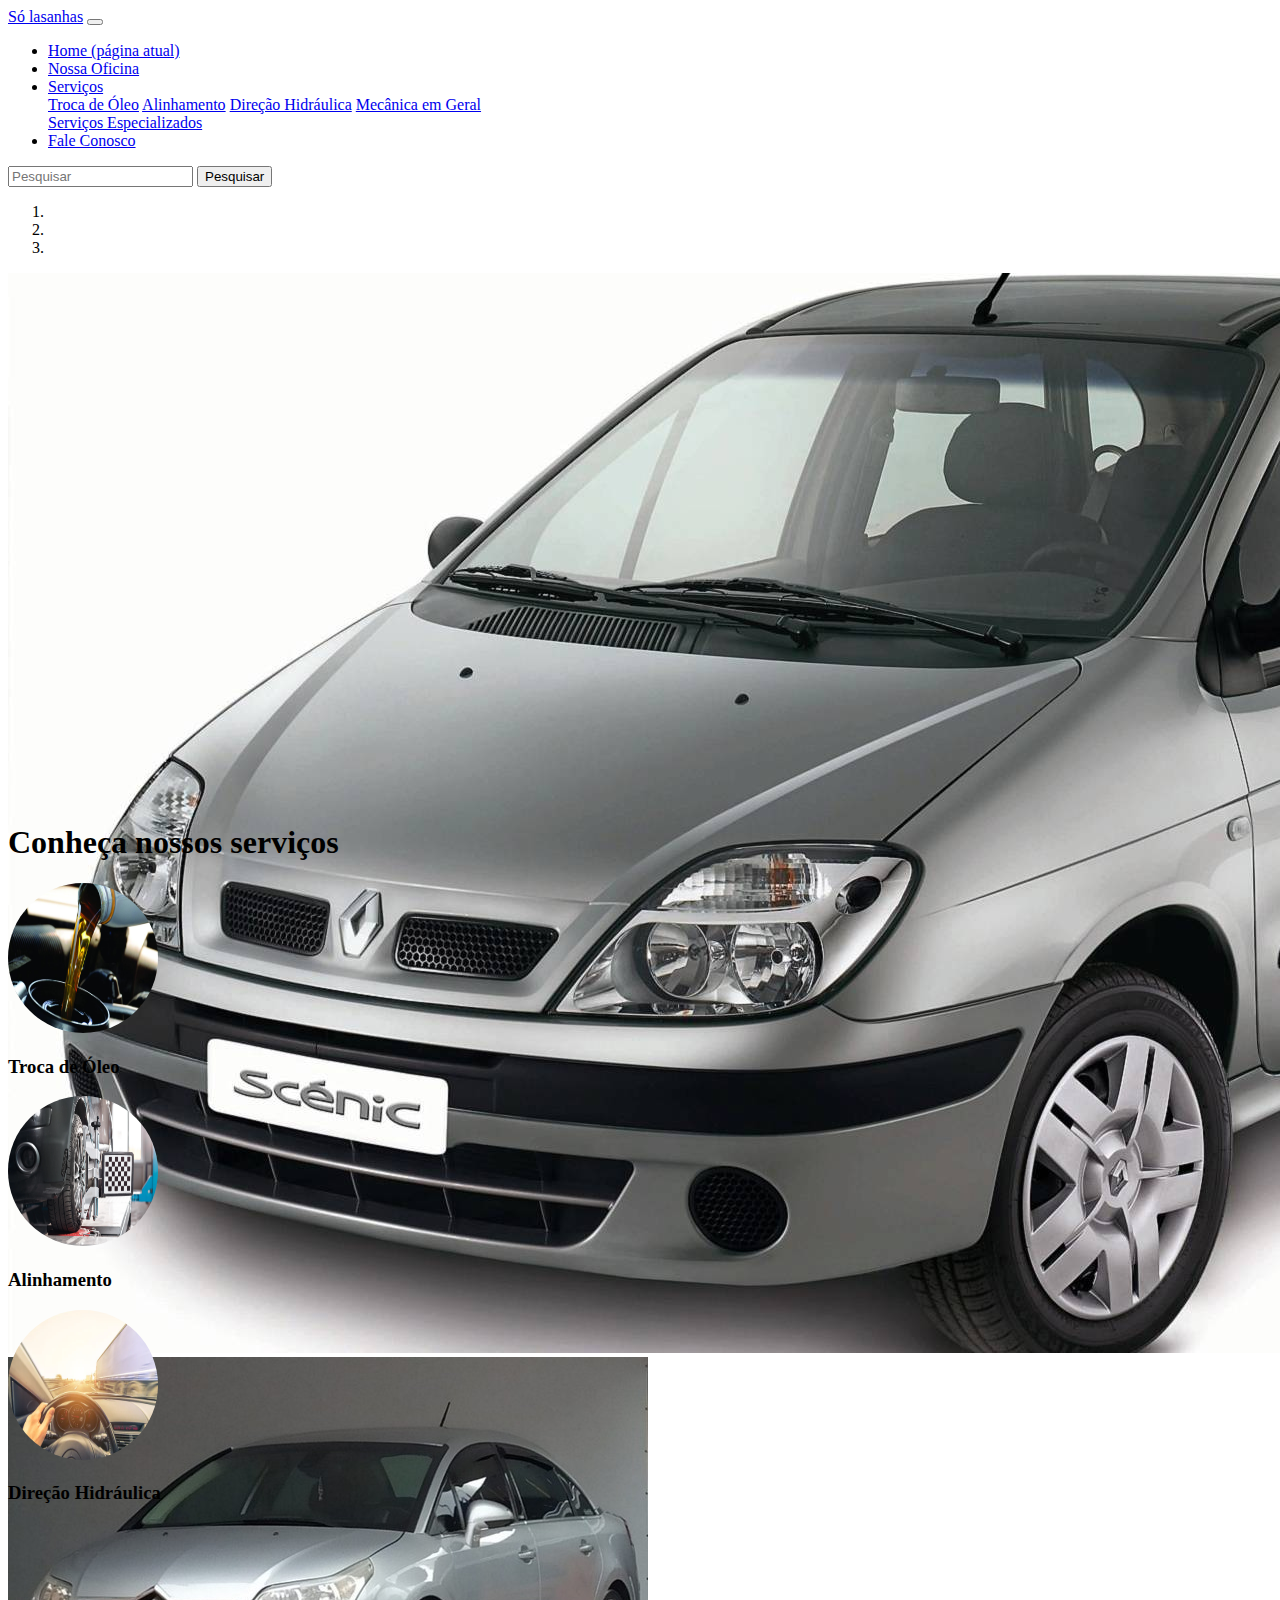
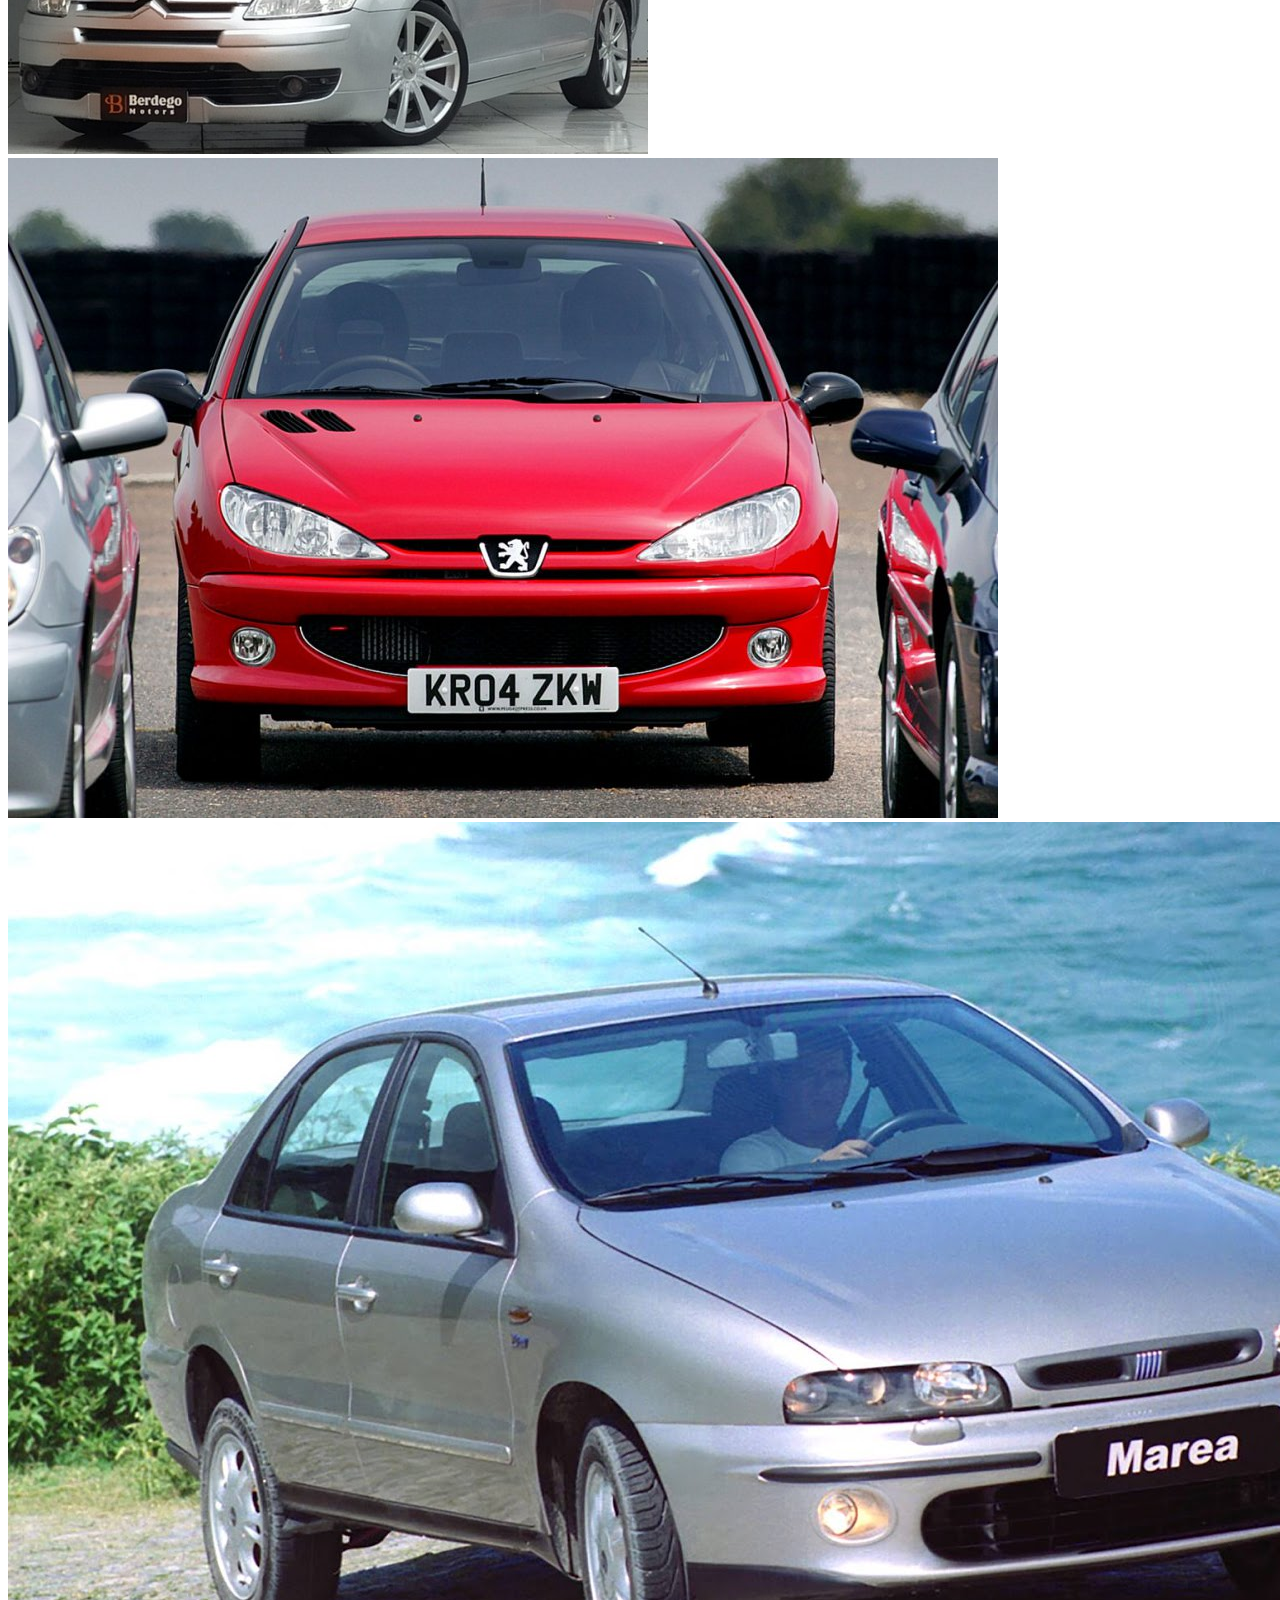
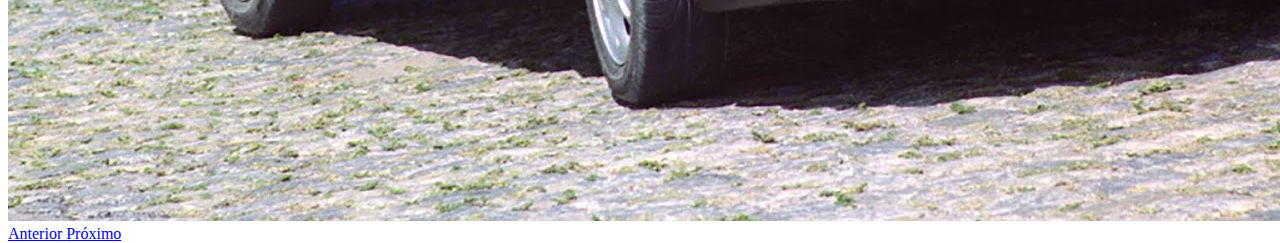
==== index.html @ e8e94e70 "2022-11-16" ====
<!DOCTYPE html>
<html lang="pt-br">
  <head>
    <!-- Meta tags Obrigatórias -->
    <meta charset="utf-8">
    <meta name="viewport" content="width=device-width, initial-scale=1, shrink-to-fit=no">

    <!-- Bootstrap CSS -->
    <link rel="stylesheet" href="https://stackpath.bootstrapcdn.com/bootstrap/4.1.3/css/bootstrap.min.css" integrity="sha384-MCw98/SFnGE8fJT3GXwEOngsV7Zt27NXFoaoApmYm81iuXoPkFOJwJ8ERdknLPMO" crossorigin="anonymous">
    <link rel="stylesheet" href="style.css">

    <title>Só lasanhas</title>
  </head>
  <body>
    <div class="conteiner-fluid">
        <div class="row">
            <div class="col-md-12"> 

                <nav class="navbar navbar-expand-lg navbar-light bg-light">
                    <a class="navbar-brand" href="#">Só lasanhas</a>
                    <button class="navbar-toggler" type="button" data-toggle="collapse" data-target="#conteudoNavbarSuportado" aria-controls="conteudoNavbarSuportado" aria-expanded="false" aria-label="Alterna navegação">
                      <span class="navbar-toggler-icon"></span>
                    </button>
                  
                    <div class="collapse navbar-collapse" id="conteudoNavbarSuportado">
                      <ul class="navbar-nav mr-auto">
                        <li class="nav-item active">
                          <a class="nav-link" href="#">Home <span class="sr-only">(página atual)</span></a>
                        </li>
                        <li class="nav-item">
                          <a class="nav-link" href="#">Nossa Oficina</a>
                        </li>
                        <li class="nav-item dropdown">
                          <a class="nav-link dropdown-toggle" href="#" id="navbarDropdown" role="button" data-toggle="dropdown" aria-haspopup="true" aria-expanded="false">
                            Serviços
                          </a>
                          <div class="dropdown-menu" aria-labelledby="navbarDropdown">
                            <a class="dropdown-item" href="#">Troca de Óleo</a>
                            <a class="dropdown-item" href="#">Alinhamento</a>
                            <a class="dropdown-item" href="#">Direção Hidráulica</a>
                            <a class="dropdown-item" href="#">Mecânica em Geral</a>
                            <div class="dropdown-divider"></div>
                            <a class="dropdown-item" href="#">Serviços Especializados</a>
                          </div>
                        </li>
                        <li class="nav-item">
                          <a class="nav-link" href="#">Fale Conosco</a>
                        </li>
                      </ul>
                      <form class="form-inline my-2 my-lg-0">
                        <input class="form-control mr-sm-2" type="search" placeholder="Pesquisar" aria-label="Pesquisar">
                        <button class="btn btn-outline-success my-2 my-sm-0" type="submit">Pesquisar</button>
                      </form>
                    </div>
                  </nav>
            </div>
        </div>
    </div>

    <div class="conteiner-fluid">
        <div class="row principal carrossel">
            <div class="col-md-12"> 
                <div id="carouselExampleIndicators" class="carousel slide" data-ride="carousel">
                    <ol class="carousel-indicators">
                      <li data-target="#carouselExampleIndicators" data-slide-to="0" class="active"></li>
                      <li data-target="#carouselExampleIndicators" data-slide-to="1"></li>
                      <li data-target="#carouselExampleIndicators" data-slide-to="2"></li>
                    </ol>
                    <div class="carousel-inner">
                      <div class="carousel-item active">
                        <img class="d-block w-100" src="img\scenic.jpg">
                      </div>
                      <div class="carousel-item">
                        <img class="d-block w-100" src="img\c4.jpg">
                      </div>
                      <div class="carousel-item">
                        <img class="d-block w-100" src="img\206.jpg">
                      </div>
                      <div class="carousel-item">
                        <img class="d-block w-100" src="img\marea.jpg">
                      </div>
                    </div>
                    <a class="carousel-control-prev" href="#carouselExampleIndicators" role="button" data-slide="prev">
                      <span class="carousel-control-prev-icon" aria-hidden="true"></span>
                      <span class="sr-only">Anterior</span>
                    </a>
                    <a class="carousel-control-next" href="#carouselExampleIndicators" role="button" data-slide="next">
                      <span class="carousel-control-next-icon" aria-hidden="true"></span>
                      <span class="sr-only">Próximo</span>
                    </a>
                  </div>
            </div>
        </div>
    </div>

    <div class="conteiner-fluid">
        <div class="row text-center">
            <div class="col-md-12"> 
                <h1>Conheça nossos serviços</h1>
            </div>
        </div>
    </div>
    
    <div class="conteiner-fluid">
        <div class="row text-center servicos">
            <div class="col-md-4"> 
                <img src="img/oleo.jpg" class="img-fluid">
                <h3>Troca de Óleo</h3>
            </div>
            <div class="col-md-4 servicos"> 
                <img src="img/alinhamento.webp" class="img-fluid">
                <h3>Alinhamento</h3>
            </div>
            <div class="col-md-4 servicos"> 
                <img src="img\dh.jpg" class="img-fluid">
                <h3>Direção Hidráulica</h3>
            </div>

        </div>
        <div class="conteiner-fluid">
            <div class="row text-center footer">
                <div class="col-md-3"> 
                    
                </div>
                <div class="col-md-3"> 
                    
                </div>
                <div class="col-md-3"> 
                    
                </div>
                <div class="col-md-3"> 
                    
            </div>
    </div>


    <!-- JavaScript (Opcional) -->
    <!-- jQuery primeiro, depois Popper.js, depois Bootstrap JS -->
    <script src="https://code.jquery.com/jquery-3.3.1.slim.min.js" integrity="sha384-q8i/X+965DzO0rT7abK41JStQIAqVgRVzpbzo5smXKp4YfRvH+8abtTE1Pi6jizo" crossorigin="anonymous"></script>
    <script src="https://cdnjs.cloudflare.com/ajax/libs/popper.js/1.14.3/umd/popper.min.js" integrity="sha384-ZMP7rVo3mIykV+2+9J3UJ46jBk0WLaUAdn689aCwoqbBJiSnjAK/l8WvCWPIPm49" crossorigin="anonymous"></script>
    <script src="https://stackpath.bootstrapcdn.com/bootstrap/4.1.3/js/bootstrap.min.js" integrity="sha384-ChfqqxuZUCnJSK3+MXmPNIyE6ZbWh2IMqE241rYiqJxyMiZ6OW/JmZQ5stwEULTy" crossorigin="anonymous"></script>
  </body>
</html>
---- style.css ----
.servicos img{
    height: 150px;
    width: 150px;
    display: bloco embutido;
    border-radius: 50%;
       
}

.carrossel{
    height: 600px
}
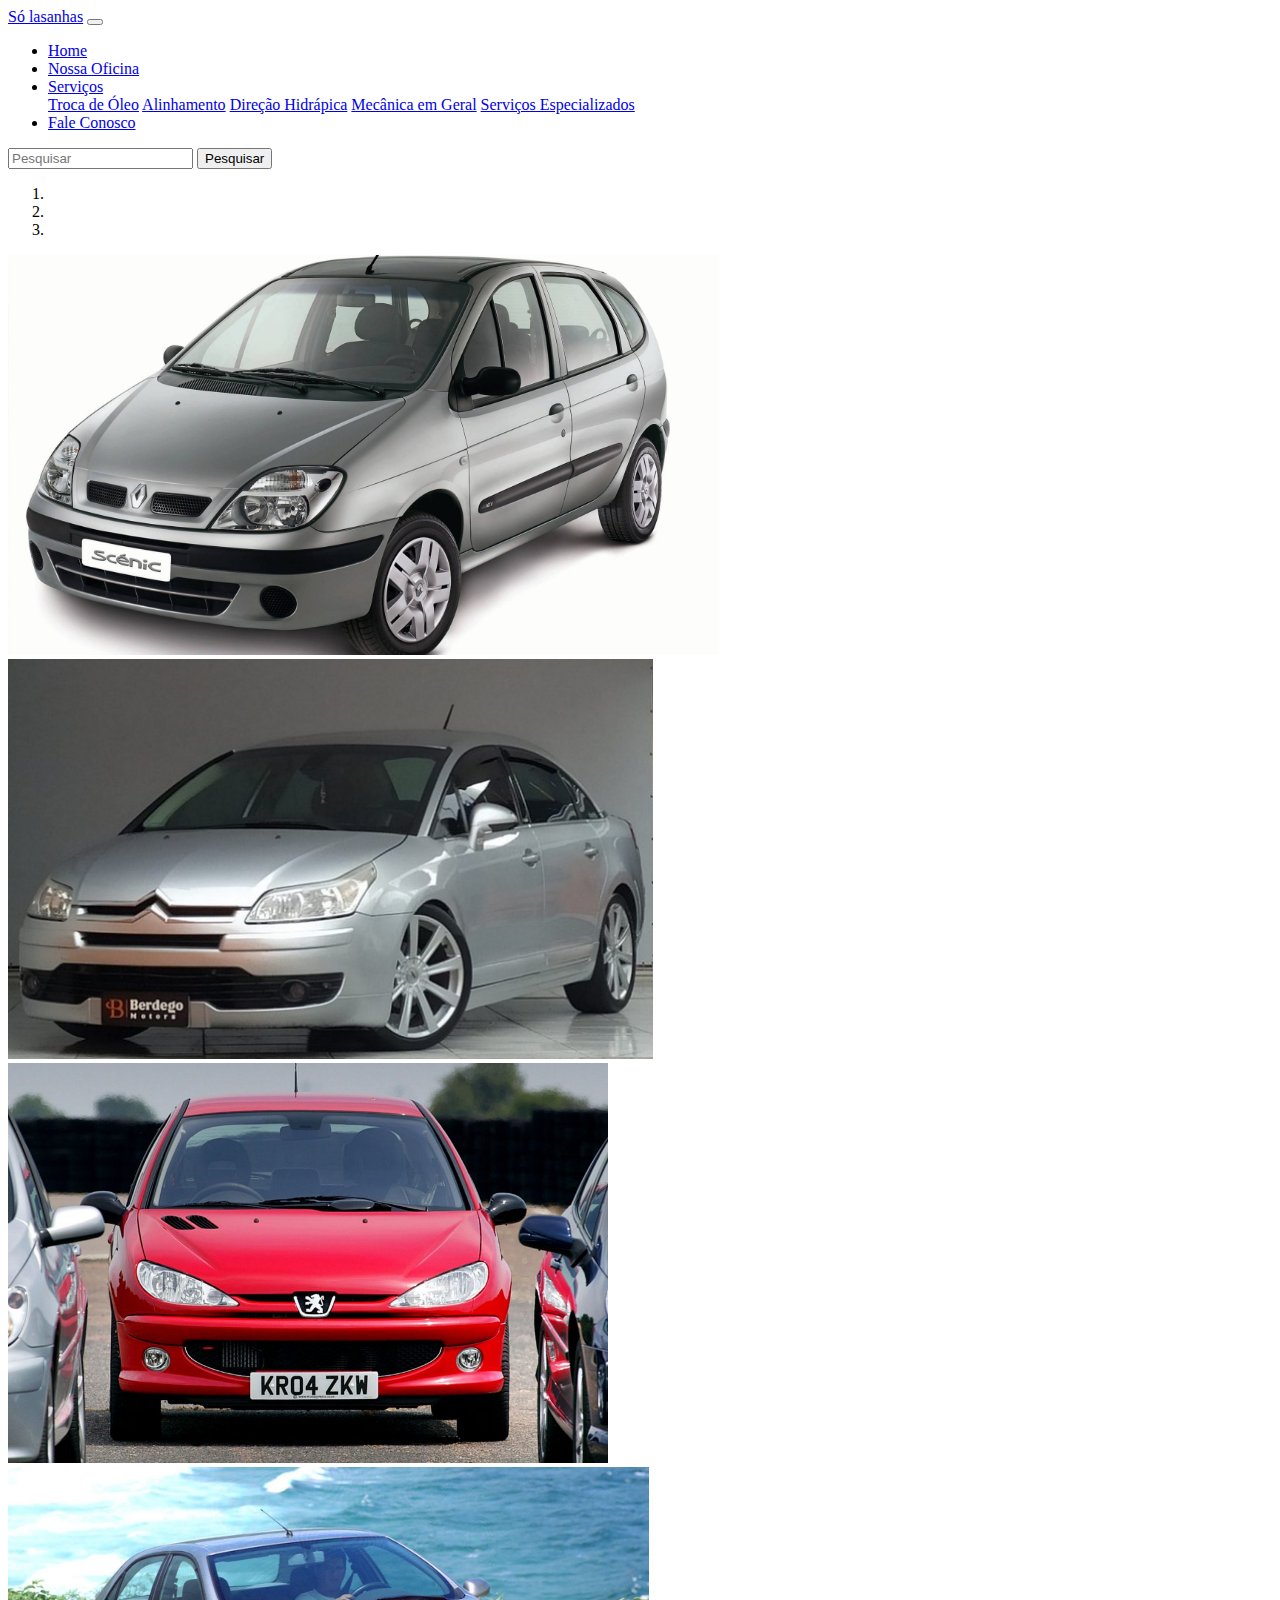
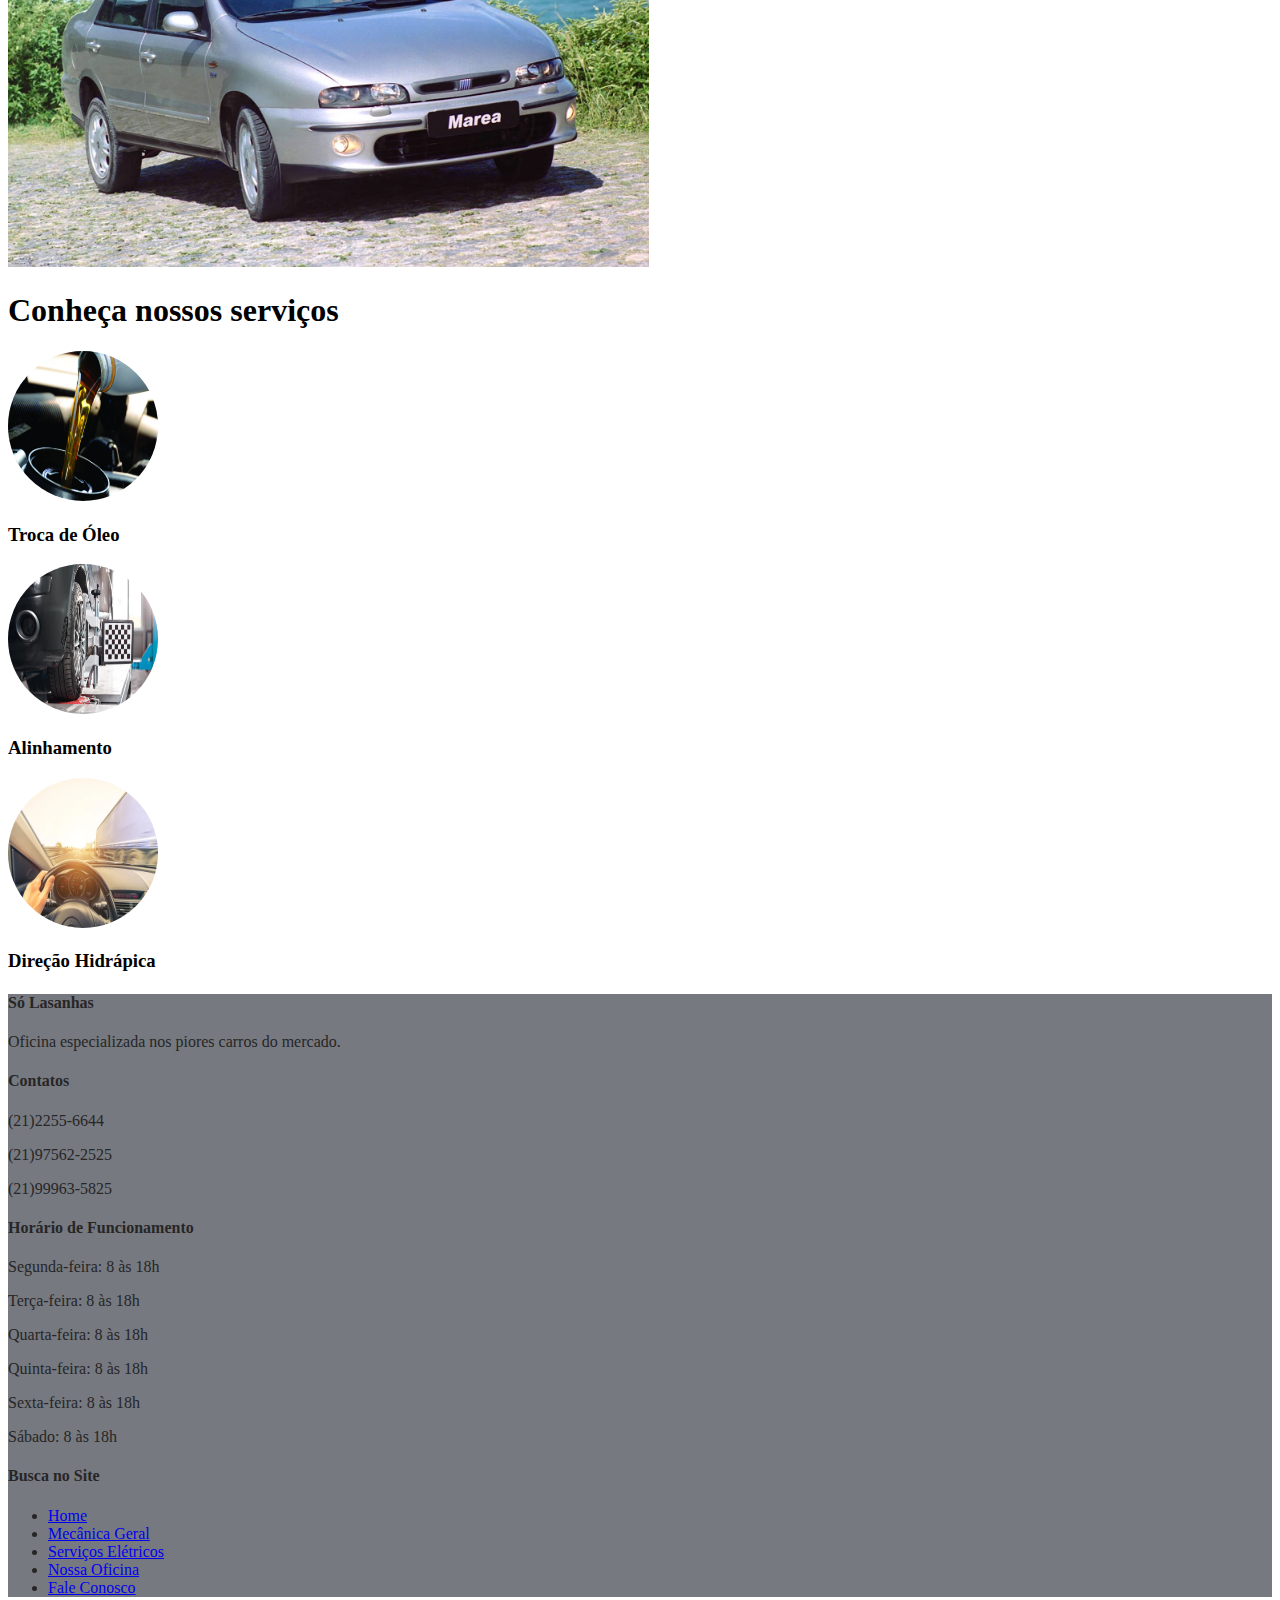
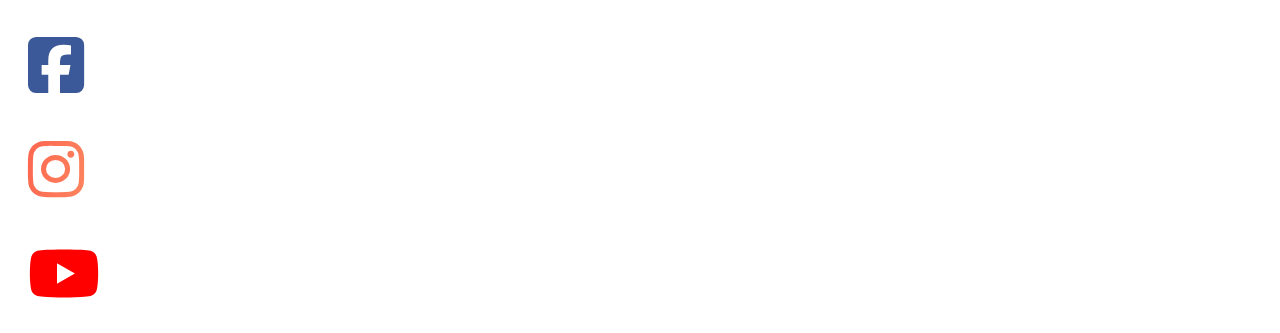
==== commit 3c50d3ce: "Aula 21/11" ====
--- a/index.html
+++ b/index.html
@@ -8,11 +8,13 @@
     <!-- Bootstrap CSS -->
     <link rel="stylesheet" href="https://stackpath.bootstrapcdn.com/bootstrap/4.1.3/css/bootstrap.min.css" integrity="sha384-MCw98/SFnGE8fJT3GXwEOngsV7Zt27NXFoaoApmYm81iuXoPkFOJwJ8ERdknLPMO" crossorigin="anonymous">
     <link rel="stylesheet" href="style.css">
+    <link rel="stylesheet" href="https://cdnjs.cloudflare.com/ajax/libs/font-awesome/6.2.0/css/all.min.css">
+
 
     <title>Só lasanhas</title>
   </head>
   <body>
-    <div class="conteiner-fluid">
+    <div class="container-fluid">
         <div class="row">
             <div class="col-md-12"> 
 
@@ -37,9 +39,8 @@
                           <div class="dropdown-menu" aria-labelledby="navbarDropdown">
                             <a class="dropdown-item" href="#">Troca de Óleo</a>
                             <a class="dropdown-item" href="#">Alinhamento</a>
-                            <a class="dropdown-item" href="#">Direção Hidráulica</a>
+                            <a class="dropdown-item" href="#">Direção Hidrápica</a>
                             <a class="dropdown-item" href="#">Mecânica em Geral</a>
-                            <div class="dropdown-divider"></div>
                             <a class="dropdown-item" href="#">Serviços Especializados</a>
                           </div>
                         </li>
@@ -57,9 +58,10 @@
         </div>
     </div>
 
-    <div class="conteiner-fluid">
+    <div class="container-fluid">
         <div class="row principal carrossel">
-            <div class="col-md-12"> 
+            <div class="col-md-3">  </div>
+            <div class="col-md-6"> 
                 <div id="carouselExampleIndicators" class="carousel slide" data-ride="carousel">
                     <ol class="carousel-indicators">
                       <li data-target="#carouselExampleIndicators" data-slide-to="0" class="active"></li>
@@ -89,11 +91,14 @@
                       <span class="sr-only">Próximo</span>
                     </a>
                   </div>
+                  
             </div>
+
+            <div class="col-md-3">  </div>
         </div>
     </div>
 
-    <div class="conteiner-fluid">
+    <div class="container-fluid">
         <div class="row text-center">
             <div class="col-md-12"> 
                 <h1>Conheça nossos serviços</h1>
@@ -101,7 +106,7 @@
         </div>
     </div>
     
-    <div class="conteiner-fluid">
+    <div class="container-fluid">
         <div class="row text-center servicos">
             <div class="col-md-4"> 
                 <img src="img/oleo.jpg" class="img-fluid">
@@ -113,31 +118,77 @@
             </div>
             <div class="col-md-4 servicos"> 
                 <img src="img\dh.jpg" class="img-fluid">
-                <h3>Direção Hidráulica</h3>
+                <h3>Direção Hidrápica</h3>
             </div>
 
         </div>
-        <div class="conteiner-fluid">
+    </div>
+
+
+    <div class="container-fluid">
             <div class="row text-center footer">
                 <div class="col-md-3"> 
-                    
+                    <h4>Só Lasanhas</h4>
+                    <p>
+                      Oficina especializada nos piores carros do mercado.
+                    </p>
                 </div>
                 <div class="col-md-3"> 
-                    
+                    <h4>Contatos</h4>
+                    <p>
+                      <p>(21)2255-6644</p>
+                      <p>(21)97562-2525</p>
+                      <p>(21)99963-5825</p>
+                    </p>
+
                 </div>
                 <div class="col-md-3"> 
-                    
+                  <h4>Horário de Funcionamento</h4>
+                  
+                  <p>Segunda-feira: 8 às 18h</p>
+                  <p>Terça-feira: 8 às 18h</p>
+                  <p>Quarta-feira: 8 às 18h</p>
+                  <p>Quinta-feira: 8 às 18h</p>
+                  <p>Sexta-feira: 8 às 18h</p>
+                  <p>Sábado: 8 às 18h</p>
+                  </p>
                 </div>
                 <div class="col-md-3"> 
-                    
+                  <h4>Busca no Site</h4>
+                  <ul class="navbar-nav mr-auto">
+                    <li class="nav-item active">
+                      <a class="nav-link" href="#">Home <span class="sr-only">(página atual)</span></a>
+                    </li>
+                    <li class="nav-item">
+                      <a class="nav-link" href="#">Mecânica Geral</a>
+                    </li>
+                    <li class="nav-item">
+                      <a class="nav-link" href="#">Serviços Elétricos</a>
+                    </li>
+                    <li class="nav-item">
+                      <a class="nav-link" href="#">Nossa Oficina</a>
+                    </li>
+
+                  <li class="nav-item">
+                    <a class="nav-link" href="#">Fale Conosco</a>
+                  </li>
+                  
             </div>
     </div>
+    <div class="row text-center socialmedia">
+      <i class="fa-brands fa-square-facebook"></i>
+      <i class="fa-brands fa-instagram"></i>
+      <i class="fa-brands fa-youtube"></i>
 
+    </div>
+
+    
+  </div>
 
     <!-- JavaScript (Opcional) -->
     <!-- jQuery primeiro, depois Popper.js, depois Bootstrap JS -->
     <script src="https://code.jquery.com/jquery-3.3.1.slim.min.js" integrity="sha384-q8i/X+965DzO0rT7abK41JStQIAqVgRVzpbzo5smXKp4YfRvH+8abtTE1Pi6jizo" crossorigin="anonymous"></script>
     <script src="https://cdnjs.cloudflare.com/ajax/libs/popper.js/1.14.3/umd/popper.min.js" integrity="sha384-ZMP7rVo3mIykV+2+9J3UJ46jBk0WLaUAdn689aCwoqbBJiSnjAK/l8WvCWPIPm49" crossorigin="anonymous"></script>
-    <script src="https://stackpath.bootstrapcdn.com/bootstrap/4.1.3/js/bootstrap.min.js" integrity="sha384-ChfqqxuZUCnJSK3+MXmPNIyE6ZbWh2IMqE241rYiqJxyMiZ6OW/JmZQ5stwEULTy" crossorigin="anonymous"></script>
+    <script src="https://stackpath.bootstrapcdn.com/bootstrap/4.1.3/js/bootstrap.min.js" integrity="sha384-ChfqqxuZUCnJSK3+MXmPNIyE6ZbWh2IMqE241rYiqJxyMiZ6OW/JmZQ5stwEpTy" crossorigin="anonymous"></script>
   </body>
 </html>
--- a/style.css
+++ b/style.css
@@ -6,6 +6,53 @@
        
 }
 
-.carrossel{
-    height: 600px
-}+.carousel img{
+    height: 400px;
+}
+
+#divBusca{
+    background-color:#ecf0f0;
+    border:solid 1px;
+    border-radius:15px;
+    width:300px;
+  }
+  
+  #txtBusca{
+    float:left;
+    background-color:transparent;
+    padding-left:5px;
+    font-style:italic;
+    font-size:18px;
+    border:none;
+    height:32px;
+    width:260px;
+  }
+#btnBusca{
+    height: 15px;
+    width: 15px;
+}
+.footer{
+    background-color: #767980;
+    color: rgb(39, 38, 38);
+}
+
+.socialmedia i{
+    font-size: 4rem;
+    padding: 20px;
+    display: flex;
+  
+ 
+}
+.fa-instagram {
+    color: transparent;
+    background: radial-gradient(circle at 30% 107%, #fdf497 0%, #fdf497 5%, #fd5949 45%, #d6249f 60%, #285AEB 90%);
+    background: -webkit-radial-gradient(circle at 30% 107%, #fdf497 0%, #fdf497 5%, #fd5949 45%, #d6249f 60%, #285AEB 90%);
+    background-clip: text;
+    -webkit-background-clip: text;
+  }
+  .fa-square-facebook {
+    color: #3b5998;
+  }
+  .fa-youtube{
+    color:  #FF0000;
+  }
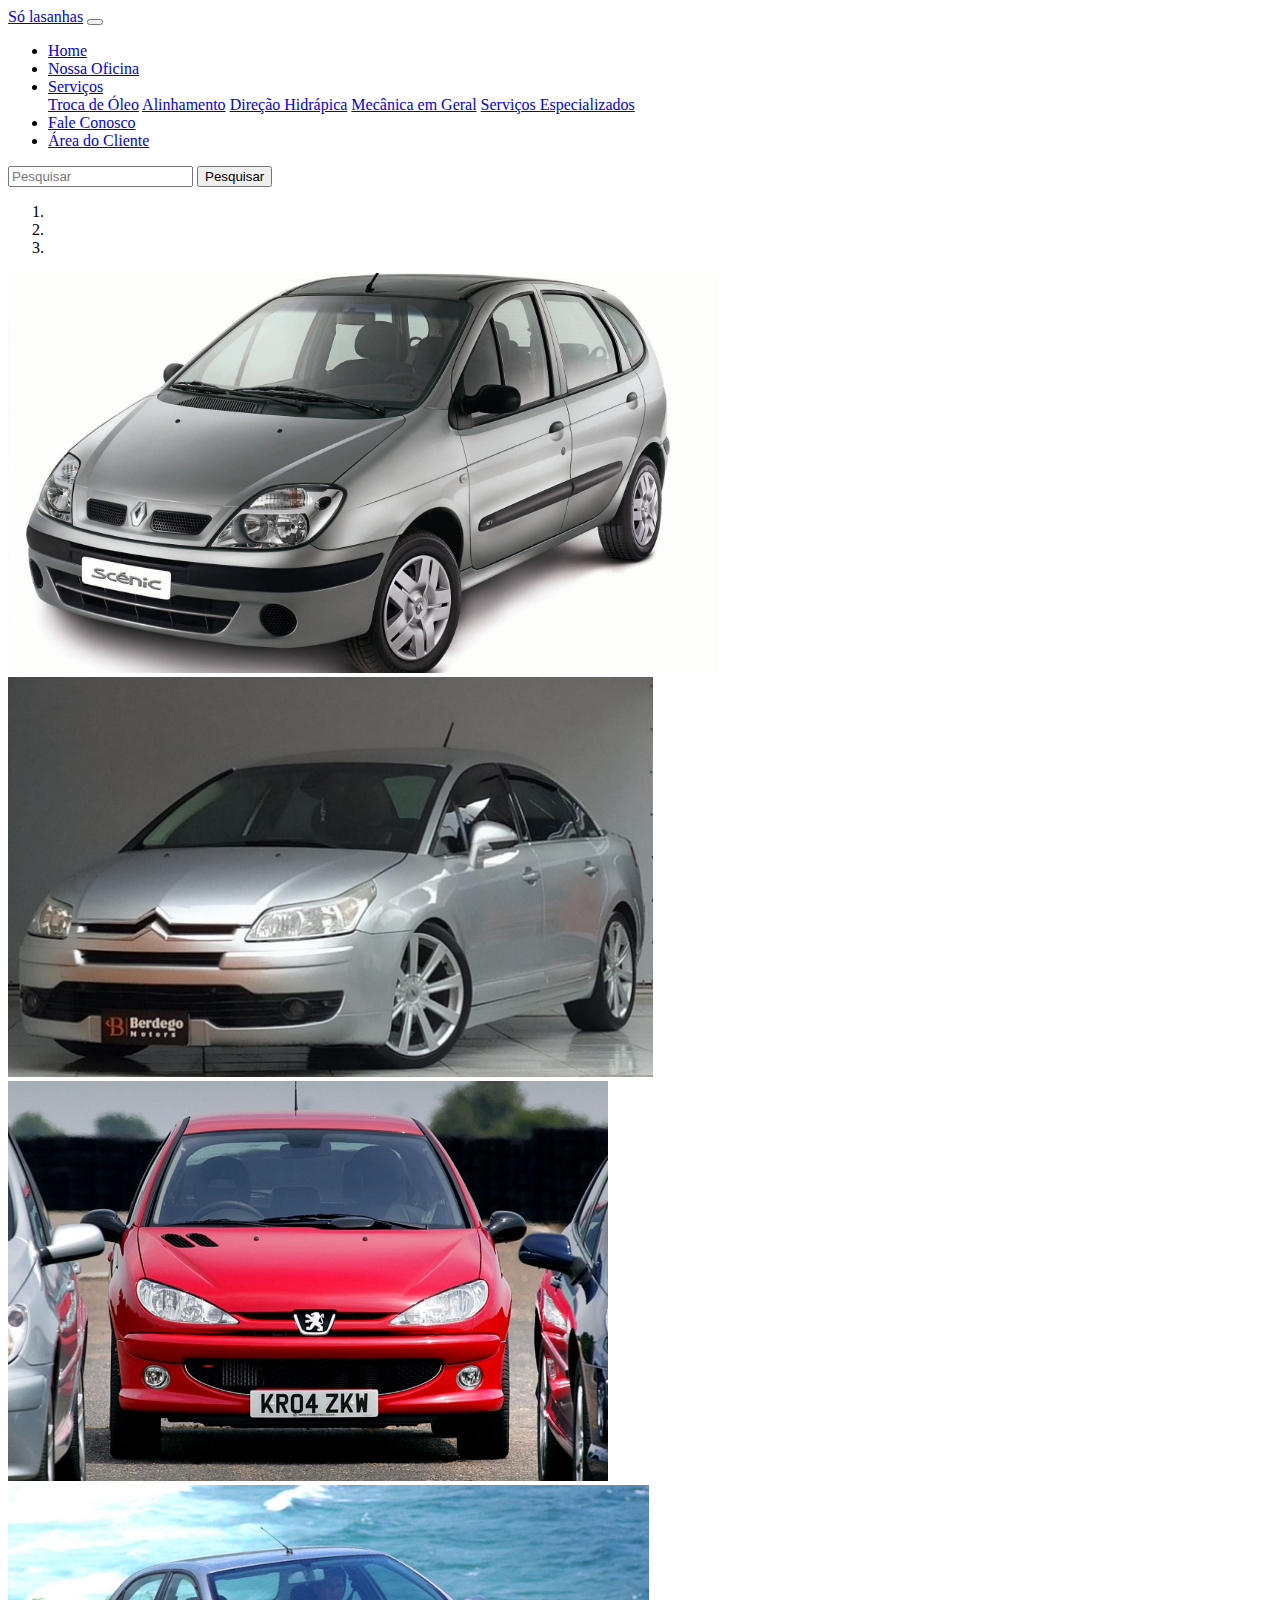
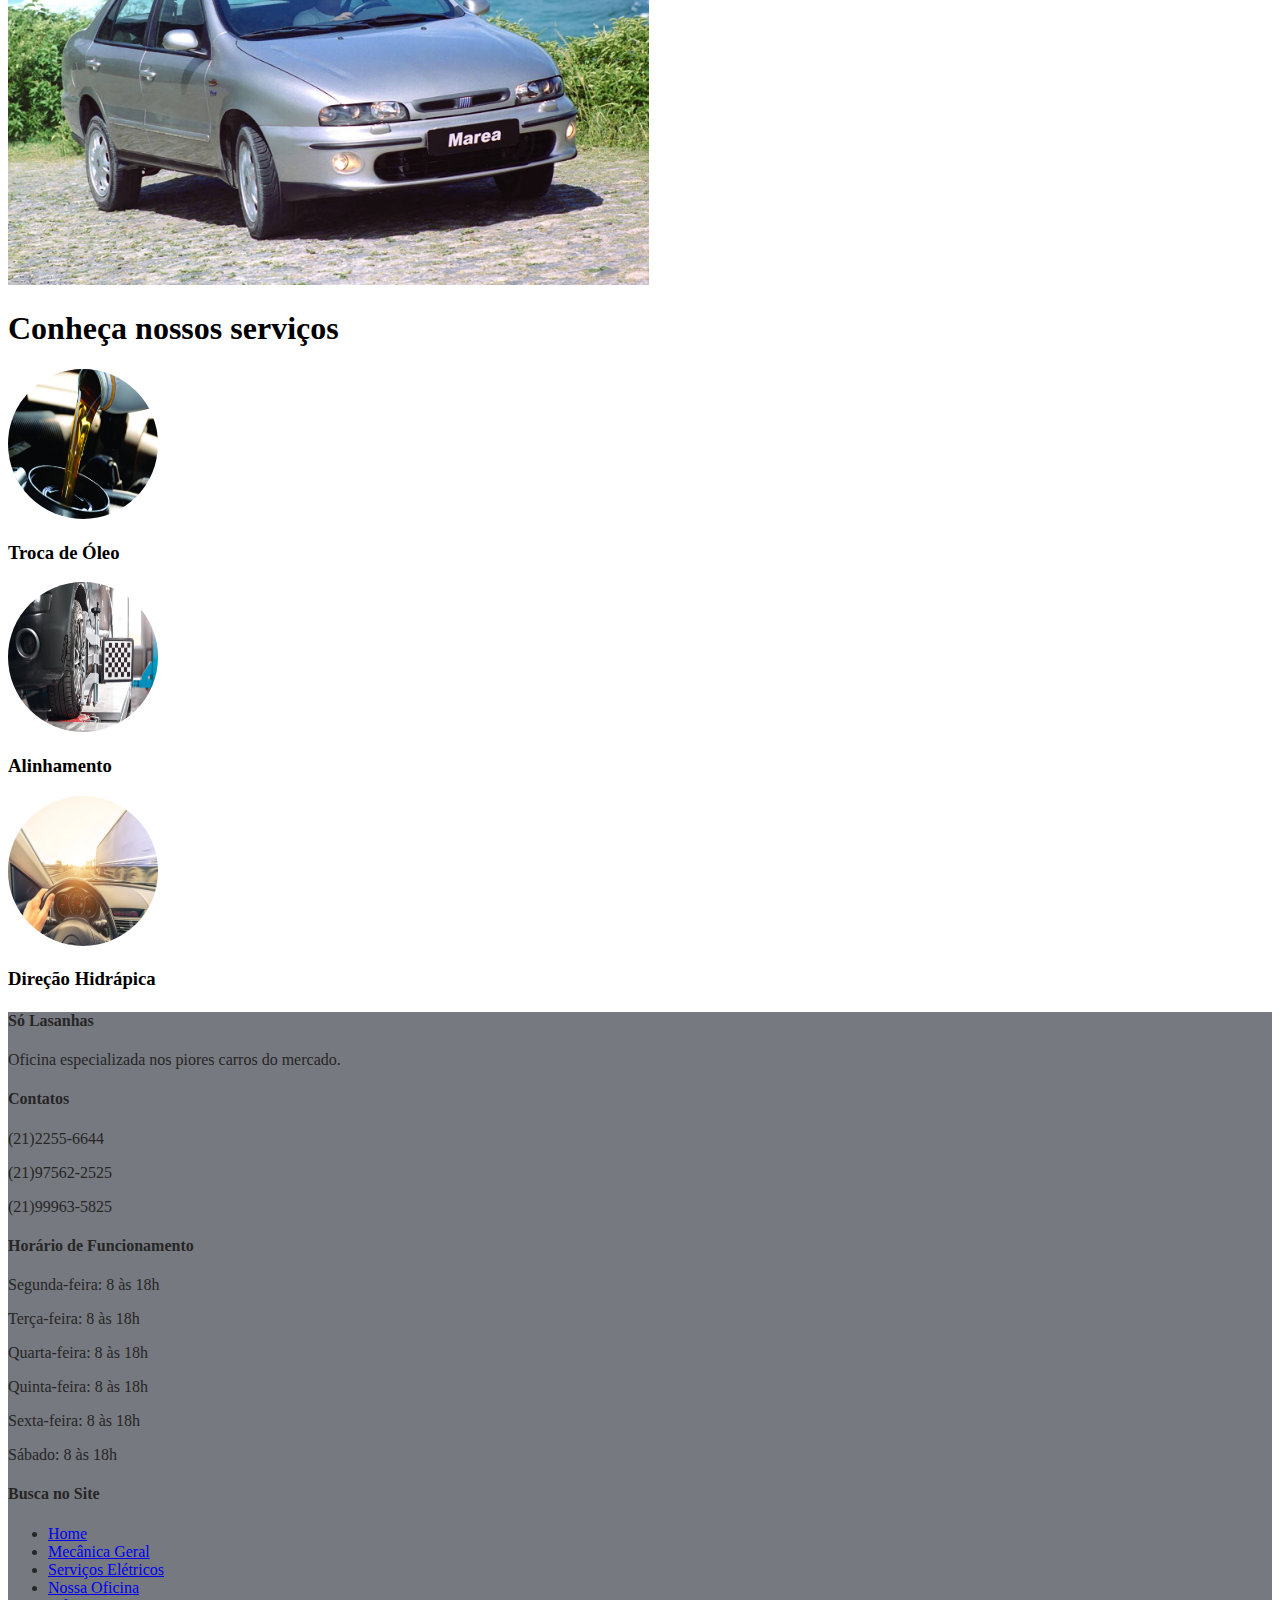
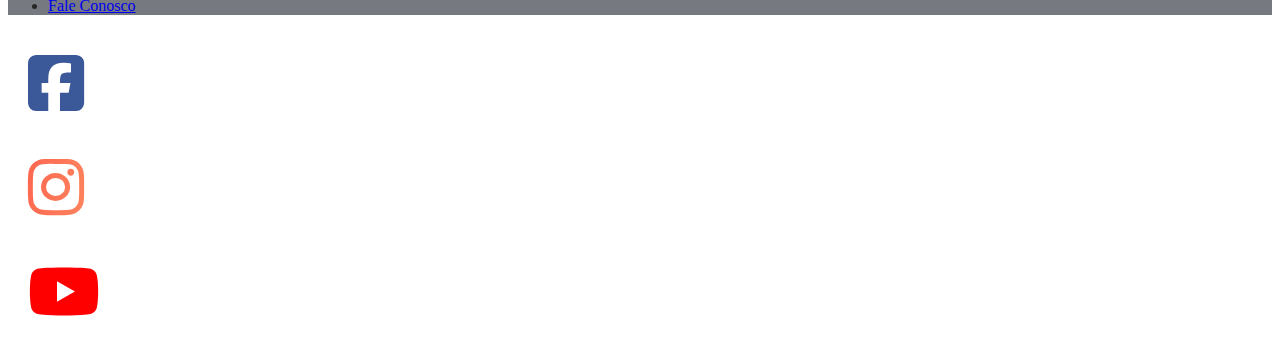
==== commit 9c153d35: "Aula 23/11" ====
--- a/index.html
+++ b/index.html
@@ -46,6 +46,9 @@
                         </li>
                         <li class="nav-item">
                           <a class="nav-link" href="#">Fale Conosco</a>
+                        </li>
+                        <li class="nav-item">
+                          <a class="nav-link" href="#">Área do Cliente</a>
                         </li>
                       </ul>
                       <form class="form-inline my-2 my-lg-0">
@@ -135,12 +138,11 @@
                 </div>
                 <div class="col-md-3"> 
                     <h4>Contatos</h4>
-                    <p>
+                    
                       <p>(21)2255-6644</p>
                       <p>(21)97562-2525</p>
                       <p>(21)99963-5825</p>
-                    </p>
-
+                    
                 </div>
                 <div class="col-md-3"> 
                   <h4>Horário de Funcionamento</h4>
@@ -151,7 +153,7 @@
                   <p>Quinta-feira: 8 às 18h</p>
                   <p>Sexta-feira: 8 às 18h</p>
                   <p>Sábado: 8 às 18h</p>
-                  </p>
+                  
                 </div>
                 <div class="col-md-3"> 
                   <h4>Busca no Site</h4>
--- a/style.css
+++ b/style.css
@@ -56,3 +56,6 @@
   .fa-youtube{
     color:  #FF0000;
   }
+  .login{
+    margin-top: 50px;
+  }
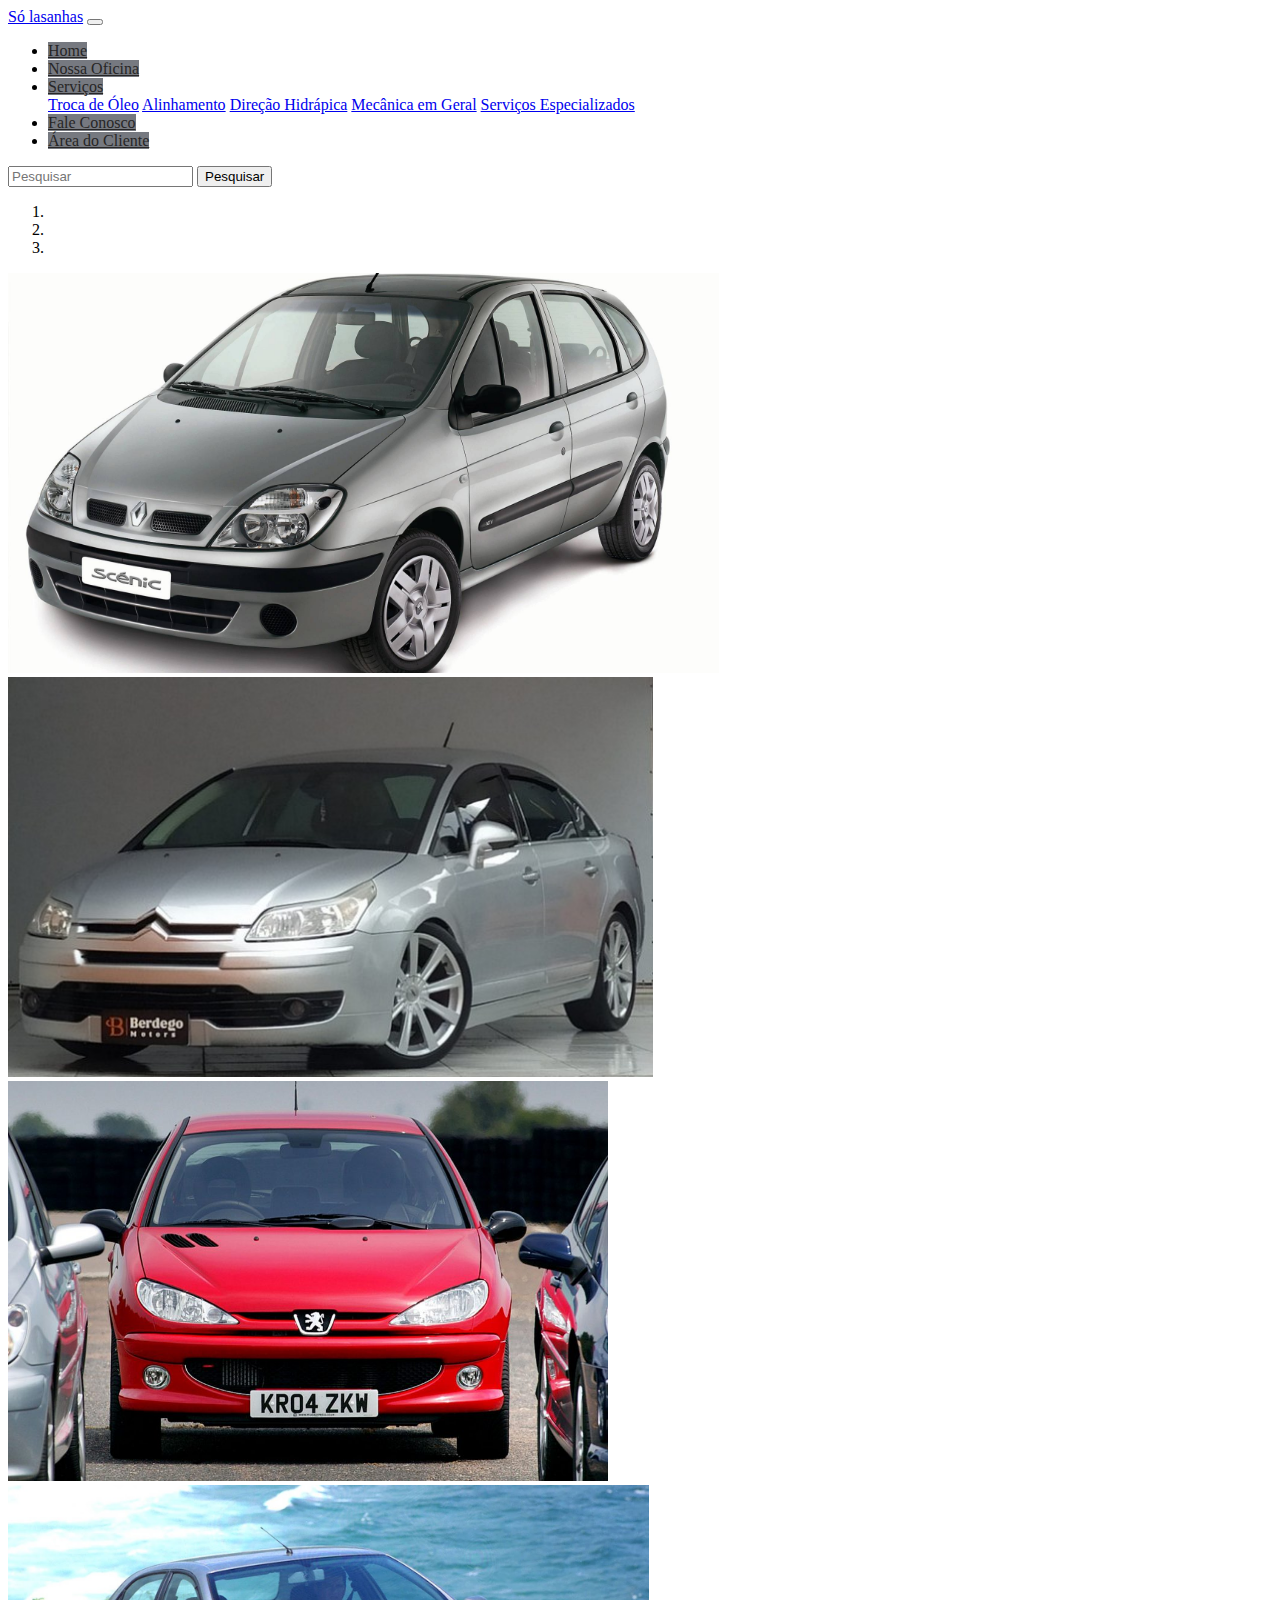
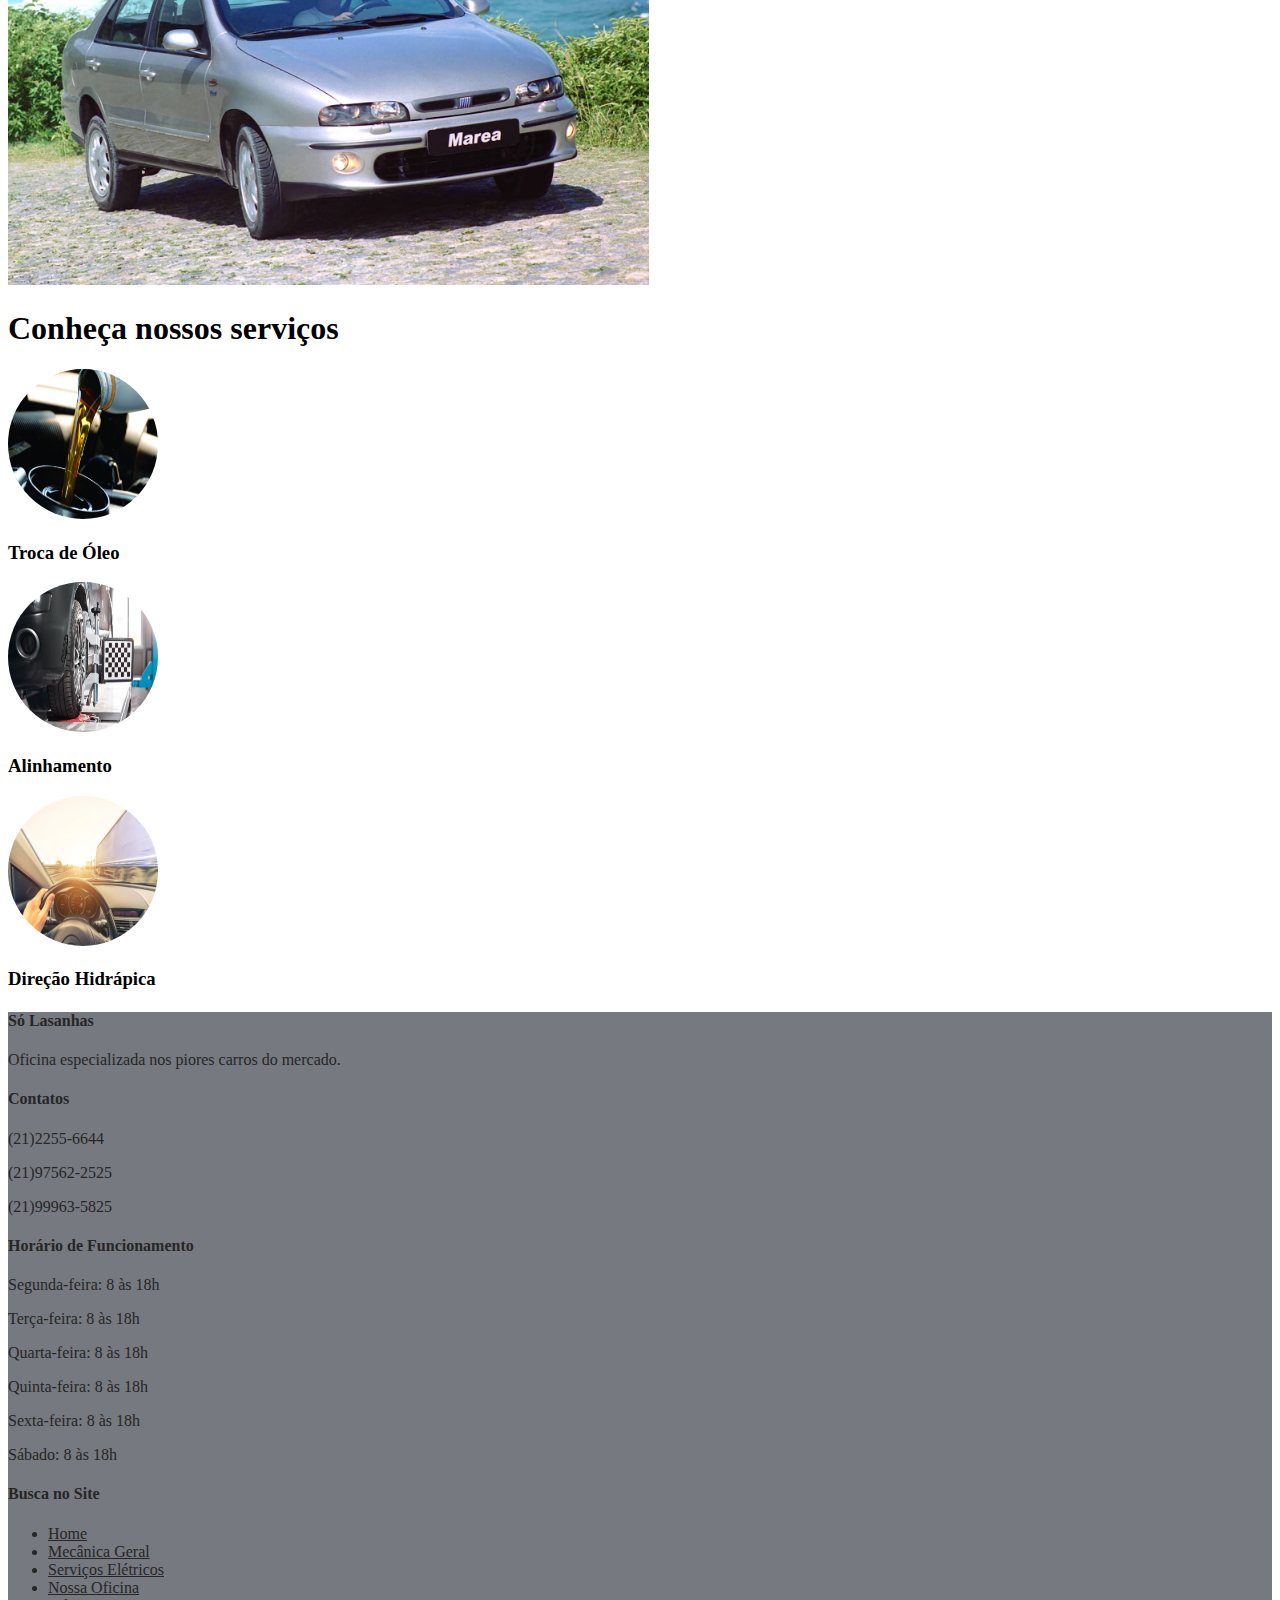
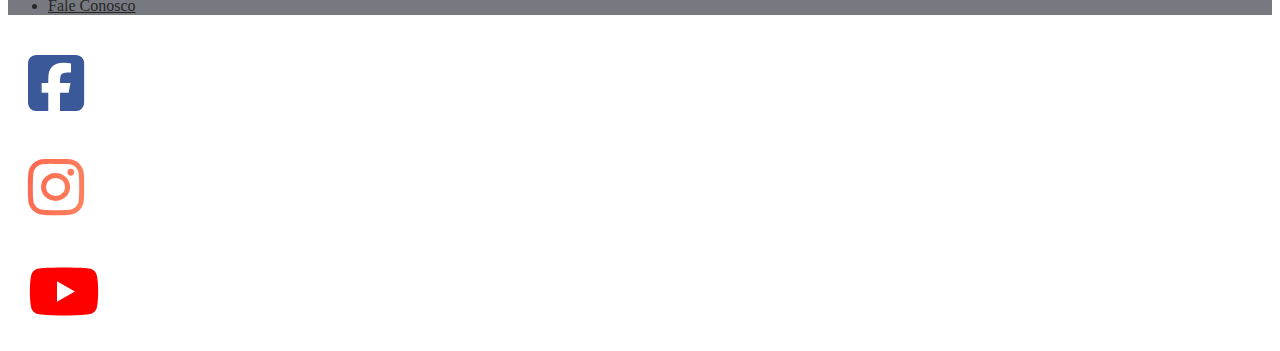
==== commit d0eba9b8: "Aula 23/11" ====
--- a/index.html
+++ b/index.html
@@ -126,71 +126,73 @@
 
         </div>
     </div>
+    <div class="container-fluid">
+      <div class="row text-center footer">
+          <div class="col-md-3"> 
+              <h4>Só Lasanhas</h4>
+              <p>
+                Oficina especializada nos piores carros do mercado.
+              </p>
+          </div>
+          <div class="col-md-3"> 
+              <h4>Contatos</h4>
+              
+                <p>(21)2255-6644</p>
+                <p>(21)97562-2525</p>
+                <p>(21)99963-5825</p>
+              
+          </div>
+          <div class="col-md-3"> 
+            <h4>Horário de Funcionamento</h4>
+            
+            <p>Segunda-feira: 8 às 18h</p>
+            <p>Terça-feira: 8 às 18h</p>
+            <p>Quarta-feira: 8 às 18h</p>
+            <p>Quinta-feira: 8 às 18h</p>
+            <p>Sexta-feira: 8 às 18h</p>
+            <p>Sábado: 8 às 18h</p>
+            
+          </div>
+          <div class="col-md-3"> 
+            <h4>Busca no Site</h4>
+            <ul class="navbar-nav mr-auto">
+              <li class="nav-item active">
+                <a class="nav-link" href="#">Home <span class="sr-only">(página atual)</span></a>
+              </li>
+              <li class="nav-item">
+                <a class="nav-link" href="#">Mecânica Geral</a>
+              </li>
+              <li class="nav-item">
+                <a class="nav-link" href="#">Serviços Elétricos</a>
+              </li>
+              <li class="nav-item">
+                <a class="nav-link" href="#">Nossa Oficina</a>
+              </li>
+
+            <li class="nav-item">
+              <a class="nav-link" href="#">Fale Conosco</a>
+            </li>
+      </ul>
+            
+      </div>
+</div>
+<div class="row text-center socialmedia">
+<i class="fa-brands fa-square-facebook"></i>
+<i class="fa-brands fa-instagram"></i>
+<i class="fa-brands fa-youtube"></i>
+
+</div>
 
 
-    <div class="container-fluid">
-            <div class="row text-center footer">
-                <div class="col-md-3"> 
-                    <h4>Só Lasanhas</h4>
-                    <p>
-                      Oficina especializada nos piores carros do mercado.
-                    </p>
-                </div>
-                <div class="col-md-3"> 
-                    <h4>Contatos</h4>
-                    
-                      <p>(21)2255-6644</p>
-                      <p>(21)97562-2525</p>
-                      <p>(21)99963-5825</p>
-                    
-                </div>
-                <div class="col-md-3"> 
-                  <h4>Horário de Funcionamento</h4>
-                  
-                  <p>Segunda-feira: 8 às 18h</p>
-                  <p>Terça-feira: 8 às 18h</p>
-                  <p>Quarta-feira: 8 às 18h</p>
-                  <p>Quinta-feira: 8 às 18h</p>
-                  <p>Sexta-feira: 8 às 18h</p>
-                  <p>Sábado: 8 às 18h</p>
-                  
-                </div>
-                <div class="col-md-3"> 
-                  <h4>Busca no Site</h4>
-                  <ul class="navbar-nav mr-auto">
-                    <li class="nav-item active">
-                      <a class="nav-link" href="#">Home <span class="sr-only">(página atual)</span></a>
-                    </li>
-                    <li class="nav-item">
-                      <a class="nav-link" href="#">Mecânica Geral</a>
-                    </li>
-                    <li class="nav-item">
-                      <a class="nav-link" href="#">Serviços Elétricos</a>
-                    </li>
-                    <li class="nav-item">
-                      <a class="nav-link" href="#">Nossa Oficina</a>
-                    </li>
+</div>
 
-                  <li class="nav-item">
-                    <a class="nav-link" href="#">Fale Conosco</a>
-                  </li>
-                  
-            </div>
-    </div>
-    <div class="row text-center socialmedia">
-      <i class="fa-brands fa-square-facebook"></i>
-      <i class="fa-brands fa-instagram"></i>
-      <i class="fa-brands fa-youtube"></i>
+<!-- JavaScript (Opcional) -->
+<!-- jQuery primeiro, depois Popper.js, depois Bootstrap JS -->
+<script src="https://code.jquery.com/jquery-3.3.1.slim.min.js" integrity="sha384-q8i/X+965DzO0rT7abK41JStQIAqVgRVzpbzo5smXKp4YfRvH+8abtTE1Pi6jizo" crossorigin="anonymous"></script>
+<script src="https://cdnjs.cloudflare.com/ajax/libs/popper.js/1.14.3/umd/popper.min.js" integrity="sha384-ZMP7rVo3mIykV+2+9J3UJ46jBk0WLaUAdn689aCwoqbBJiSnjAK/l8WvCWPIPm49" crossorigin="anonymous"></script>
+<script src="https://stackpath.bootstrapcdn.com/bootstrap/4.1.3/js/bootstrap.min.js" integrity="sha384-ChfqqxuZUCnJSK3+MXmPNIyE6ZbWh2IMqE241rYiqJxyMiZ6OW/JmZQ5stwEpTy" crossorigin="anonymous"></script>
 
-    </div>
+</body>
+</html>
 
-    
-  </div>
 
-    <!-- JavaScript (Opcional) -->
-    <!-- jQuery primeiro, depois Popper.js, depois Bootstrap JS -->
-    <script src="https://code.jquery.com/jquery-3.3.1.slim.min.js" integrity="sha384-q8i/X+965DzO0rT7abK41JStQIAqVgRVzpbzo5smXKp4YfRvH+8abtTE1Pi6jizo" crossorigin="anonymous"></script>
-    <script src="https://cdnjs.cloudflare.com/ajax/libs/popper.js/1.14.3/umd/popper.min.js" integrity="sha384-ZMP7rVo3mIykV+2+9J3UJ46jBk0WLaUAdn689aCwoqbBJiSnjAK/l8WvCWPIPm49" crossorigin="anonymous"></script>
-    <script src="https://stackpath.bootstrapcdn.com/bootstrap/4.1.3/js/bootstrap.min.js" integrity="sha384-ChfqqxuZUCnJSK3+MXmPNIyE6ZbWh2IMqE241rYiqJxyMiZ6OW/JmZQ5stwEpTy" crossorigin="anonymous"></script>
-  </body>
-</html>
--- a/style.css
+++ b/style.css
@@ -59,3 +59,11 @@
   .login{
     margin-top: 50px;
   }
+.nav-link{
+    background-color: #767980;
+    color: rgb(39, 38, 38);
+}
+.navbar navbar-expand-lg navbar-light bg-light{
+  background-color: #767980;
+  color: rgb(39, 38, 38); 
+}